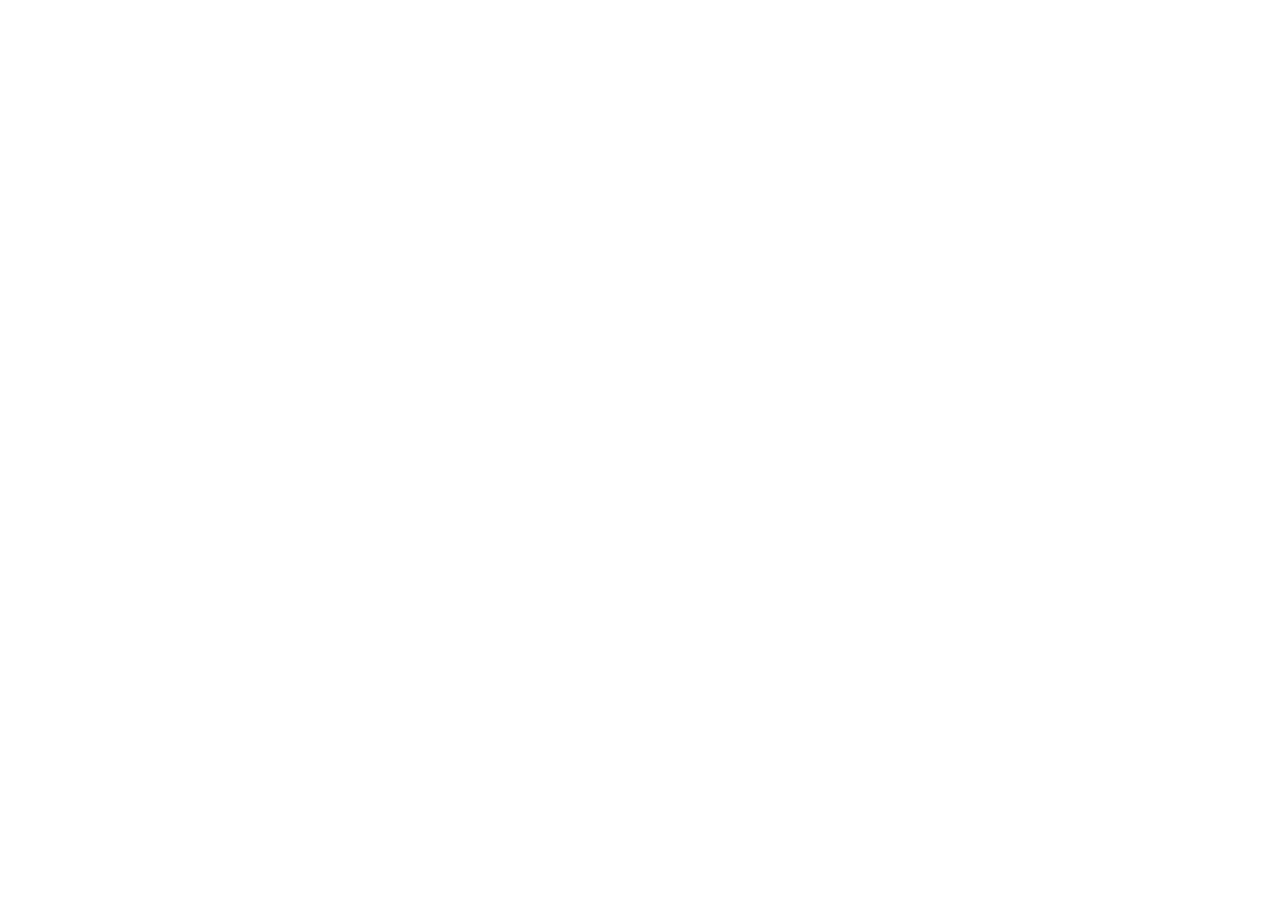
==== src/main/resources/templates/index.html @ 815e5724 "Proyecto subido" ====
<!DOCTYPE html>
<html xmlns:th="http://www.thymeleaf.org">
<head>
<meta charset="utf-8">
<meta name="viewport" content="width=device-width, initial-scale=1">
<title>Inicio</title>
<link rel="stylesheet"
	th:href="@{/webjars/bootstrap/css/bootstrap.min.css}">
<link rel="stylesheet"
	th:href="@{/webjars/fontawesome/css/font-awesome.min.css}">
<link rel="stylesheet" th:href="@{/css/styles.css}">
<link rel="stylesheet" th:href="@{/css/footer.css}">
</head>
<body>
	<header th:replace="layout/header :: header"> </header>
	<div th:replace="layout/navbar :: navbar"></div>
	<div class="container-fluid">
		<div class="row">
			<section class="col-md-8">
				<div class="col-xs-12" style="height: 480px;"></div>
			</section>
			<aside th:replace="layout/publicidad :: publicidad"></aside>
		</div>
	</div>
	<footer th:replace="layout/footer :: footer"></footer>
</body>
<script th:src="@{/webjars/jquery/jquery.min.js}"></script>
<script th:src="@{/webjars/popper.js/umd/popper.min.js}"></script>
<script th:src="@{/webjars/bootstrap/js/bootstrap.min.js}"></script>
</html>
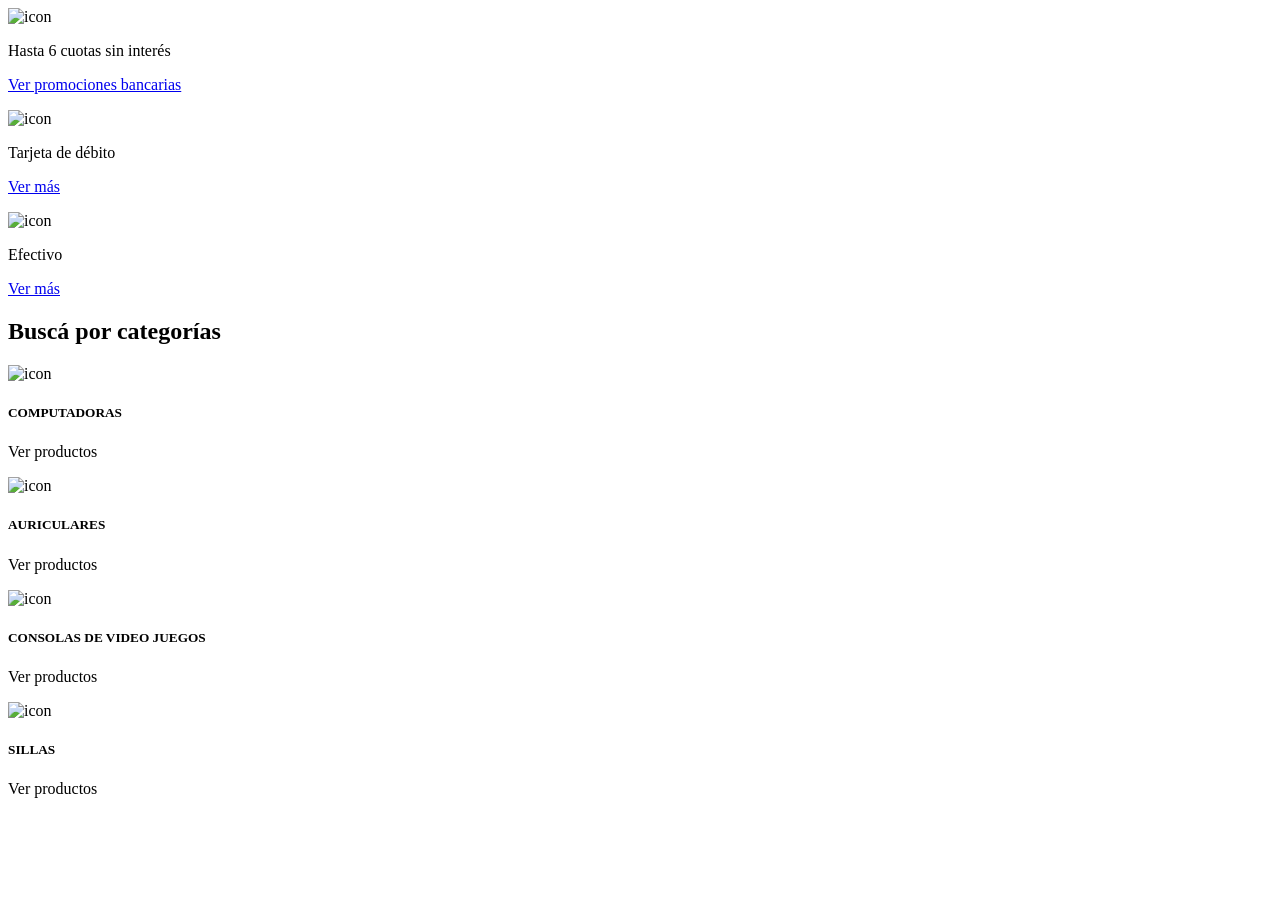
==== commit 7228b417: "Agregue rediseño de la pagina de inicio/home y agregue estilos css" ====
--- a/src/main/resources/templates/index.html
+++ b/src/main/resources/templates/index.html
@@ -12,16 +12,115 @@
 <link rel="stylesheet" th:href="@{/css/footer.css}">
 </head>
 <body>
+	
+	<div th:replace="layout/navbar :: navbar"></div>
 	<header th:replace="layout/header :: header"> </header>
-	<div th:replace="layout/navbar :: navbar"></div>
 	<div class="container-fluid">
 		<div class="row">
-			<section class="col-md-8">
-				<div class="col-xs-12" style="height: 480px;"></div>
+			<section class="col-md-9">
+			
+				<div class="col-xs-12 pt-5" >
+					<div class="row mx-3 forma-de-pago__color">
+					<div class="col-md-4 py-3">
+						<div class="row">
+							<div class="col-md-3">
+								<img alt="icon" th:src="@{/img/icons/credit-card-v1.svg}">
+							</div>
+							<div class="col-md-9">
+								<p class="mb-0 forma-de-pago__titulo">Hasta 6 cuotas sin interés</p>
+								<a href="#"><p class="mb-0 forma-de-pago__sub-titulo">Ver promociones bancarias</p></a>
+							</div>
+						</div>
+					</div>
+					<div class="col-md-4  py-3">
+						<div class="row">
+							<div class="col-md-3">
+								<img alt="icon" th:src="@{/img/icons/debit-card-v1.svg}">
+							</div>
+							<div class="col-md-9">
+								<p class="mb-0 forma-de-pago__titulo">Tarjeta de débito</p>
+								<a href="#"><p class="mb-0 forma-de-pago__sub-titulo">Ver más</p></a>
+							</div>
+						</div>
+					</div>
+					<div class="col-md-4  py-3">
+					<div class="row">
+							<div class="col-md-3">
+								<img alt="icon" th:src="@{/img/icons/payment-agreement-v1.svg}">
+							</div>
+							<div class="col-md-9">
+								<p class="mb-0 forma-de-pago__titulo">Efectivo</p>
+								<a href="#"><p class="mb-0 forma-de-pago__sub-titulo">Ver más</p></a>
+							</div>
+						</div>
+					</div>
+				</div>
+				<div class="container my-3">
+				<h1>Buscá por categorías</h1>
+				</div>
+				
+				
+				<div class="row mx-3">
+				
+					<div class="card mb-3 mx-2 m-sm-auto" style="max-width: 450px;">
+					  <div class="row ">
+					    <div class="col-md-5 px-2">
+					      <img class="pr-5" alt="icon" th:src="@{/img/productos/computadoras.jpg}">
+					    </div>
+					    <div class="col-md-7 m-auto">
+					      <div class="card-body">
+					        <h5 class="card-title categoria__titulo">COMPUTADORAS</h5>
+					        <p class="card-text categoria__sub-titulo">Ver productos</p>
+					      </div>
+					    </div>
+					  </div>
+					</div>
+					<div class="card mb-3 mx-2 m-sm-auto" style="max-width: 450px;">
+					  <div class="row ">
+					    <div class="col-md-5">
+					      <img class="pr-5" alt="icon" th:src="@{/img/productos/auriculares.jpg}">
+					    </div>
+					    <div class="col-md-7 m-auto">
+					      <div class="card-body">
+					        <h5 class="card-title categoria__titulo">AURICULARES</h5>
+					        <p class="card-text categoria__sub-titulo">Ver productos</p>
+					      </div>
+					    </div>
+					  </div>
+					</div>
+					
+					<div class="card mb-3 mx-2 m-sm-auto" style="max-width: 450px;">
+					  <div class="row ">
+					    <div class="col-md-5 px-2">
+					      <img class="pr-4" style="max-width: 220px;" alt="icon" th:src="@{/img/productos/consola-video-juegos.jpg}">
+					    </div>
+					    <div class="col-md-7 m-auto">
+					      <div class="card-body">
+					        <h5 class="card-title categoria__titulo">CONSOLAS DE VIDEO JUEGOS</h5>
+					        <p class="card-text categoria__sub-titulo">Ver productos</p>
+					      </div>
+					    </div>
+					  </div>
+					</div>
+					<div class="card mb-3 mx-2 m-sm-auto" style="max-width: 450px;">
+					  <div class="row ">
+					    <div class="col-md-5">
+					      <img class="pr-5" alt="icon" th:src="@{/img/productos/Silla.jpg}">
+					    </div>
+					    <div class="col-md-7 m-auto">
+					      <div class="card-body">
+					        <h5 class="card-title categoria__titulo">SILLAS</h5>
+					        <p class="card-text categoria__sub-titulo">Ver productos</p>
+					      </div>
+					    </div>
+					  </div>
+					</div>
+			</div>
 			</section>
 			<aside th:replace="layout/publicidad :: publicidad"></aside>
 		</div>
 	</div>
+	
 	<footer th:replace="layout/footer :: footer"></footer>
 </body>
 <script th:src="@{/webjars/jquery/jquery.min.js}"></script>
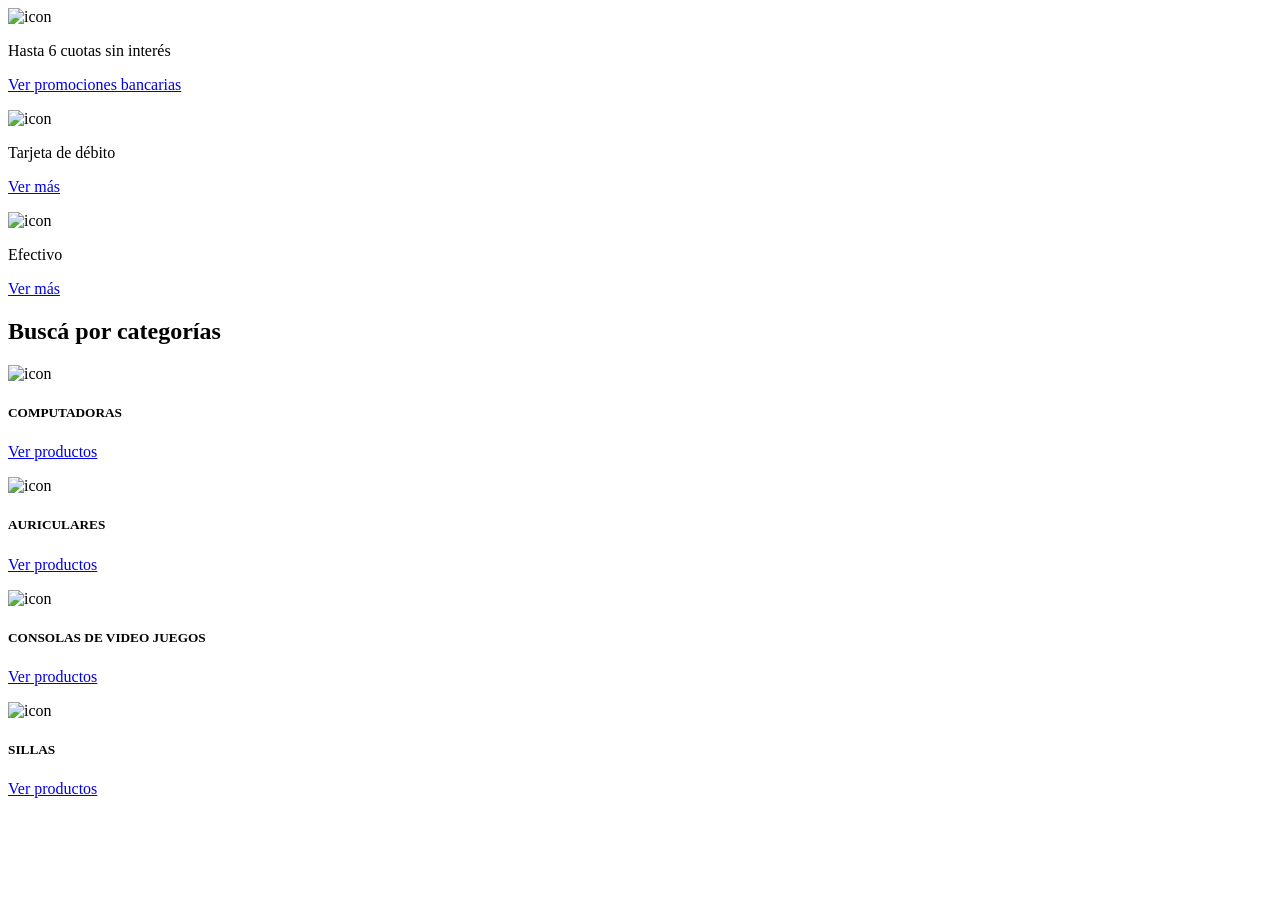
==== commit f62717a5: "Reajuste tamaño de las card-categoria, margin y padding" ====
--- a/src/main/resources/templates/index.html
+++ b/src/main/resources/templates/index.html
@@ -60,22 +60,23 @@
 				</div>
 				
 				
-				<div class="row mx-3">
+				<div class="row mx-3 mb-3">
 				
-					<div class="card mb-3 mx-2 m-sm-auto" style="max-width: 450px;">
+					<div class="card mb-3 mx-2 m-sm-auto" style="width: 450px;">
 					  <div class="row ">
-					    <div class="col-md-5 px-2">
+					    <div class="col-md-5">
 					      <img class="pr-5" alt="icon" th:src="@{/img/productos/computadoras.jpg}">
 					    </div>
 					    <div class="col-md-7 m-auto">
 					      <div class="card-body">
 					        <h5 class="card-title categoria__titulo">COMPUTADORAS</h5>
-					        <p class="card-text categoria__sub-titulo">Ver productos</p>
+					        <a href="#"><p class="card-text categoria__sub-titulo">Ver productos</p></a>
 					      </div>
 					    </div>
 					  </div>
 					</div>
-					<div class="card mb-3 mx-2 m-sm-auto" style="max-width: 450px;">
+					
+					<div class="card mb-3 mx-2 m-sm-auto" style="width: 450px;">
 					  <div class="row ">
 					    <div class="col-md-5">
 					      <img class="pr-5" alt="icon" th:src="@{/img/productos/auriculares.jpg}">
@@ -83,26 +84,27 @@
 					    <div class="col-md-7 m-auto">
 					      <div class="card-body">
 					        <h5 class="card-title categoria__titulo">AURICULARES</h5>
-					        <p class="card-text categoria__sub-titulo">Ver productos</p>
+					        <a href="#"><p class="card-text categoria__sub-titulo">Ver productos</p></a>
 					      </div>
 					    </div>
 					  </div>
 					</div>
 					
-					<div class="card mb-3 mx-2 m-sm-auto" style="max-width: 450px;">
+					<div class="card mb-3 mx-2 m-sm-auto" style="width: 450px;">
 					  <div class="row ">
-					    <div class="col-md-5 px-2">
-					      <img class="pr-4" style="max-width: 220px;" alt="icon" th:src="@{/img/productos/consola-video-juegos.jpg}">
+					    <div class="col-md-5">
+					      <img class="pr-4" style="max-width: 230px;" alt="icon" th:src="@{/img/productos/consola-video-juegos.jpg}">
 					    </div>
 					    <div class="col-md-7 m-auto">
 					      <div class="card-body">
 					        <h5 class="card-title categoria__titulo">CONSOLAS DE VIDEO JUEGOS</h5>
-					        <p class="card-text categoria__sub-titulo">Ver productos</p>
+					        <a href="#"><p class="card-text categoria__sub-titulo">Ver productos</p></a>
 					      </div>
 					    </div>
 					  </div>
 					</div>
-					<div class="card mb-3 mx-2 m-sm-auto" style="max-width: 450px;">
+					
+					<div class="card mb-3 mx-2 m-sm-auto" style="width: 450px;">
 					  <div class="row ">
 					    <div class="col-md-5">
 					      <img class="pr-5" alt="icon" th:src="@{/img/productos/Silla.jpg}">
@@ -110,11 +112,12 @@
 					    <div class="col-md-7 m-auto">
 					      <div class="card-body">
 					        <h5 class="card-title categoria__titulo">SILLAS</h5>
-					        <p class="card-text categoria__sub-titulo">Ver productos</p>
+					        <a href="#"><p class="card-text categoria__sub-titulo">Ver productos</p></a>
 					      </div>
 					    </div>
 					  </div>
 					</div>
+					
 			</div>
 			</section>
 			<aside th:replace="layout/publicidad :: publicidad"></aside>
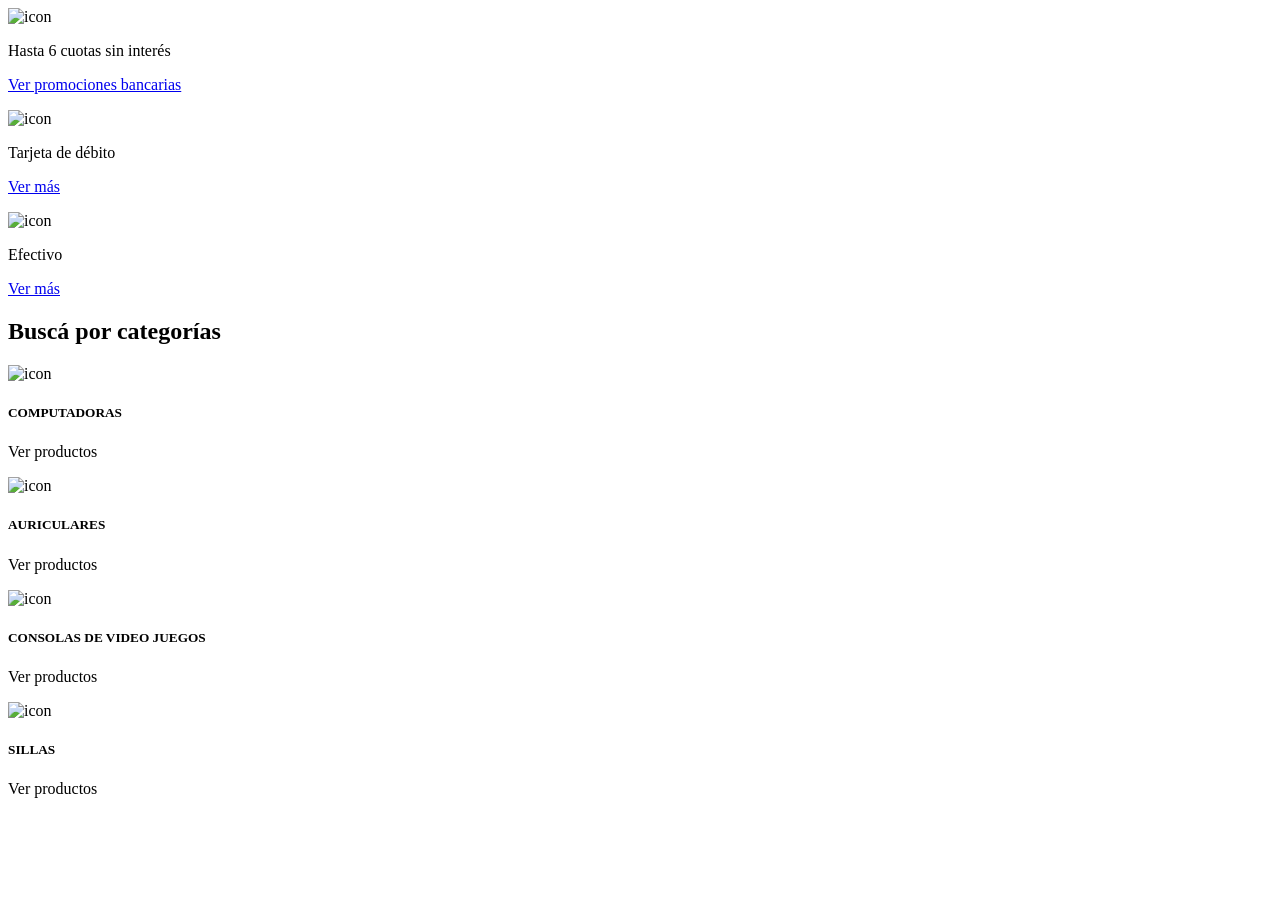
==== commit 9278530c: "Modificaciones visuales de todas las paginas" ====
--- a/src/main/resources/templates/index.html
+++ b/src/main/resources/templates/index.html
@@ -20,7 +20,7 @@
 			<section class="col-md-9">
 			
 				<div class="col-xs-12 pt-5" >
-					<div class="row mx-3 forma-de-pago__color">
+					<div class="row mx-3 bg-white shadow">
 					<div class="col-md-4 py-3">
 						<div class="row">
 							<div class="col-md-3">
@@ -62,7 +62,7 @@
 				
 				<div class="row mx-3 mb-3">
 				
-					<div class="card mb-3 mx-2 m-sm-auto" style="width: 450px;">
+					<div class="card mx-sm-auto my-sm-3 shadow" style="width: 450px;">
 					  <div class="row ">
 					    <div class="col-md-5">
 					      <img class="pr-5" alt="icon" th:src="@{/img/productos/computadoras.jpg}">
@@ -70,13 +70,13 @@
 					    <div class="col-md-7 m-auto">
 					      <div class="card-body">
 					        <h5 class="card-title categoria__titulo">COMPUTADORAS</h5>
-					        <a href="#"><p class="card-text categoria__sub-titulo">Ver productos</p></a>
+					        <a th:href="@{/productos}"><p class="card-text categoria__sub-titulo">Ver productos</p></a>
 					      </div>
 					    </div>
 					  </div>
 					</div>
 					
-					<div class="card mb-3 mx-2 m-sm-auto" style="width: 450px;">
+					<div class="card mx-sm-auto my-sm-3 shadow" style="width: 450px;">
 					  <div class="row ">
 					    <div class="col-md-5">
 					      <img class="pr-5" alt="icon" th:src="@{/img/productos/auriculares.jpg}">
@@ -84,13 +84,13 @@
 					    <div class="col-md-7 m-auto">
 					      <div class="card-body">
 					        <h5 class="card-title categoria__titulo">AURICULARES</h5>
-					        <a href="#"><p class="card-text categoria__sub-titulo">Ver productos</p></a>
+					        <a th:href="@{/productos}"><p class="card-text categoria__sub-titulo">Ver productos</p></a>
 					      </div>
 					    </div>
 					  </div>
 					</div>
 					
-					<div class="card mb-3 mx-2 m-sm-auto" style="width: 450px;">
+					<div class="card mx-sm-auto my-sm-3 shadow" style="width: 450px;">
 					  <div class="row ">
 					    <div class="col-md-5">
 					      <img class="pr-4" style="max-width: 230px;" alt="icon" th:src="@{/img/productos/consola-video-juegos.jpg}">
@@ -98,13 +98,13 @@
 					    <div class="col-md-7 m-auto">
 					      <div class="card-body">
 					        <h5 class="card-title categoria__titulo">CONSOLAS DE VIDEO JUEGOS</h5>
-					        <a href="#"><p class="card-text categoria__sub-titulo">Ver productos</p></a>
+					        <a th:href="@{/productos}"><p class="card-text categoria__sub-titulo">Ver productos</p></a>
 					      </div>
 					    </div>
 					  </div>
 					</div>
 					
-					<div class="card mb-3 mx-2 m-sm-auto" style="width: 450px;">
+					<div class="card mx-sm-auto my-sm-3 shadow" style="width: 450px;">
 					  <div class="row ">
 					    <div class="col-md-5">
 					      <img class="pr-5" alt="icon" th:src="@{/img/productos/Silla.jpg}">
@@ -112,7 +112,7 @@
 					    <div class="col-md-7 m-auto">
 					      <div class="card-body">
 					        <h5 class="card-title categoria__titulo">SILLAS</h5>
-					        <a href="#"><p class="card-text categoria__sub-titulo">Ver productos</p></a>
+					        <a th:href="@{/productos}"><p class="card-text categoria__sub-titulo">Ver productos</p></a>
 					      </div>
 					    </div>
 					  </div>
